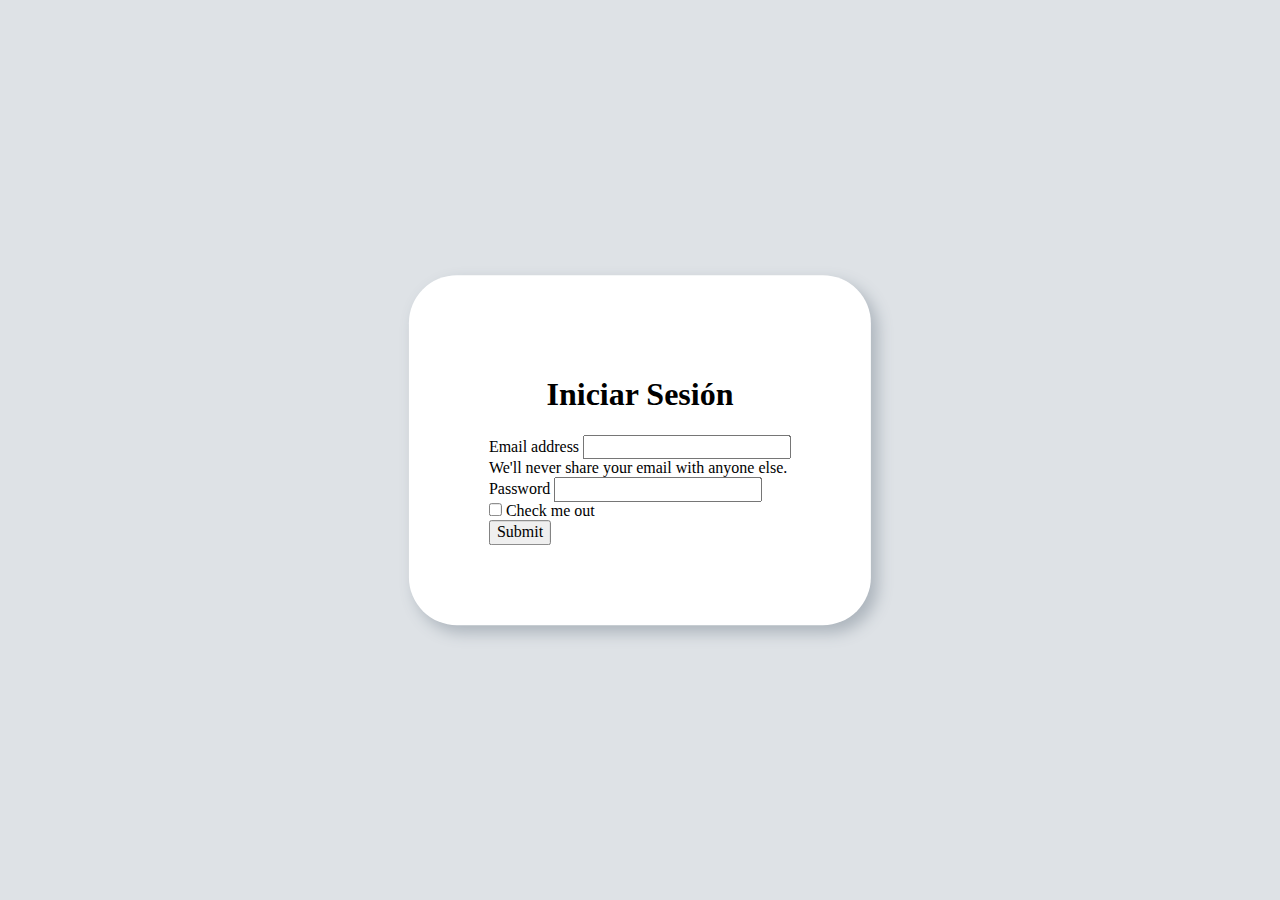
==== index.html @ ac331a62 "first commit" ====
<!doctype html>
<html lang="en">
  <head>
    <meta charset="utf-8">
    <meta name="viewport" content="width=device-width, initial-scale=1">
    <title>Gestion de empleados</title>
    <link href="https://cdn.jsdelivr.net/npm/bootstrap@5.2.1/dist/css/bootstrap.min.css" rel="stylesheet" integrity="sha384-iYQeCzEYFbKjA/T2uDLTpkwGzCiq6soy8tYaI1GyVh/UjpbCx/TYkiZhlZB6+fzT" crossorigin="anonymous">
    <link rel="stylesheet" href="css/style.css">
    <link rel="stylesheet" href="css/normalize.css">
  </head>
  <body>

    <form class="form__login">
      <div>
        <h1 style="text-align: center;">Iniciar Sesión</h1>
        <div class="mb-3">
          <label for="exampleInputEmail1" class="form-label">Email address</label>
          <input type="email" class="form-control" id="exampleInputEmail1" aria-describedby="emailHelp">
          <div id="emailHelp" class="form-text">We'll never share your email with anyone else.</div>
        </div>
        <div class="mb-3">
          <label for="exampleInputPassword1" class="form-label">Password</label>
          <input type="password" class="form-control" id="exampleInputPassword1">
        </div>
        <div class="mb-3 form-check">
          <input type="checkbox" class="form-check-input" id="exampleCheck1">
          <label class="form-check-label" for="exampleCheck1">Check me out</label>
        </div>
        <button type="submit" class="btn btn-primary" onclick="inicio()">Submit</button>
      </div>
    </form>
    <script src="https://cdn.jsdelivr.net/npm/bootstrap@5.2.1/dist/js/bootstrap.bundle.min.js" integrity="sha384-u1OknCvxWvY5kfmNBILK2hRnQC3Pr17a+RTT6rIHI7NnikvbZlHgTPOOmMi466C8" crossorigin="anonymous"></script>
    <script src="js/main.js"></script>
  </body>
</html>
---- css/style.css ----
:root {
    --bs-blue: #0d6efd;
    --bs-indigo: #6610f2;
    --bs-purple: #6f42c1;
    --bs-pink: #d63384;
    --bs-red: #dc3545;
    --bs-orange: #fd7e14;
    --bs-yellow: #ffc107;
    --bs-green: #198754;
    --bs-teal: #20c997;
    --bs-cyan: #0dcaf0;
    --bs-black: #000;
    --bs-white: #fff;
    --bs-gray: #6c757d;
    --bs-gray-dark: #343a40;
    --bs-gray-100: #f8f9fa;
    --bs-gray-200: #e9ecef;
    --bs-gray-300: #dee2e6;
    --bs-gray-400: #ced4da;
    --bs-gray-500: #adb5bd;
    --bs-gray-600: #6c757d;
    --bs-gray-700: #495057;
    --bs-gray-800: #343a40;
    --bs-gray-900: #212529;
    --bs-primary: #0d6efd;
    --bs-secondary: #6c757d;
    --bs-success: #198754;
    --bs-info: #0dcaf0;
    --bs-warning: #ffc107;
    --bs-danger: #dc3545;
    --bs-light: #f8f9fa;
    --bs-dark: #212529;
    --bs-primary-rgb: 13, 110, 253;
    --bs-secondary-rgb: 108, 117, 125;
    --bs-success-rgb: 25, 135, 84;
    --bs-info-rgb: 13, 202, 240;
    --bs-warning-rgb: 255, 193, 7;
    --bs-danger-rgb: 220, 53, 69;
    --bs-light-rgb: 248, 249, 250;
    --bs-dark-rgb: 33, 37, 41;
    --bs-white-rgb: 255, 255, 255;
    --bs-black-rgb: 0, 0, 0;
    --bs-body-color-rgb: 33, 37, 41;
    --bs-body-bg-rgb: 255, 255, 255;
    --bs-font-sans-serif: system-ui, -apple-system, "Segoe UI", Roboto, "Helvetica Neue", "Noto Sans", "Liberation Sans", Arial, sans-serif, "Apple Color Emoji", "Segoe UI Emoji", "Segoe UI Symbol", "Noto Color Emoji";
    --bs-font-monospace: SFMono-Regular, Menlo, Monaco, Consolas, "Liberation Mono", "Courier New", monospace;
    --bs-gradient: linear-gradient(180deg, rgba(255, 255, 255, 0.15), rgba(255, 255, 255, 0));
    --bs-body-font-family: var(--bs-font-sans-serif);
    --bs-body-font-size: 1rem;
    --bs-body-font-weight: 400;
    --bs-body-line-height: 1.5;
    --bs-body-color: #212529;
    --bs-body-bg: #fff;
    --bs-border-width: 1px;
    --bs-border-style: solid;
    --bs-border-color: #dee2e6;
    --bs-border-color-translucent: rgba(0, 0, 0, 0.175);
    --bs-border-radius: 0.375rem;
    --bs-border-radius-sm: 0.25rem;
    --bs-border-radius-lg: 0.5rem;
    --bs-border-radius-xl: 1rem;
    --bs-border-radius-2xl: 2rem;
    --bs-border-radius-pill: 50rem;
    --bs-link-color: #0d6efd;
    --bs-link-hover-color: #0a58ca;
    --bs-code-color: #d63384;
    --bs-highlight-bg: #fff3cd;
  }

html {
    box-sizing: border-box;
    /* font-size: 62.5%; */
}

body {
    background-color: var(--bs-border-color);
    font-size: var(--bs-body-font-size);
    
}

*,*:before, *:after {
    box-sizing: inherit;
}

.padding_0 {
    padding: 0;
}

.margin_0 {
    margin: 0;
}

.form__login {
    position: absolute;
    top: 50%;
    left: 50%;
    transform: translate(-50%, -50%);
    background-color: var(--bs-body-bg);
    padding: 5rem;
    border-radius: 3rem;
    box-shadow: 7px 7px 15px var(--bs-gray-500); 
}

.img_user {
    position: absolute;
    top: 35%;
    left: 50%;
    transform: translate(-50%, -50%);
    background-color: var(--bs-body-bg);
}

.datos {
    background-color: var(--bs-body-bg);
    
    
    
}

.grid {
    display: grid;
    grid-template-columns: 1fr repeat(2, 60px);
}
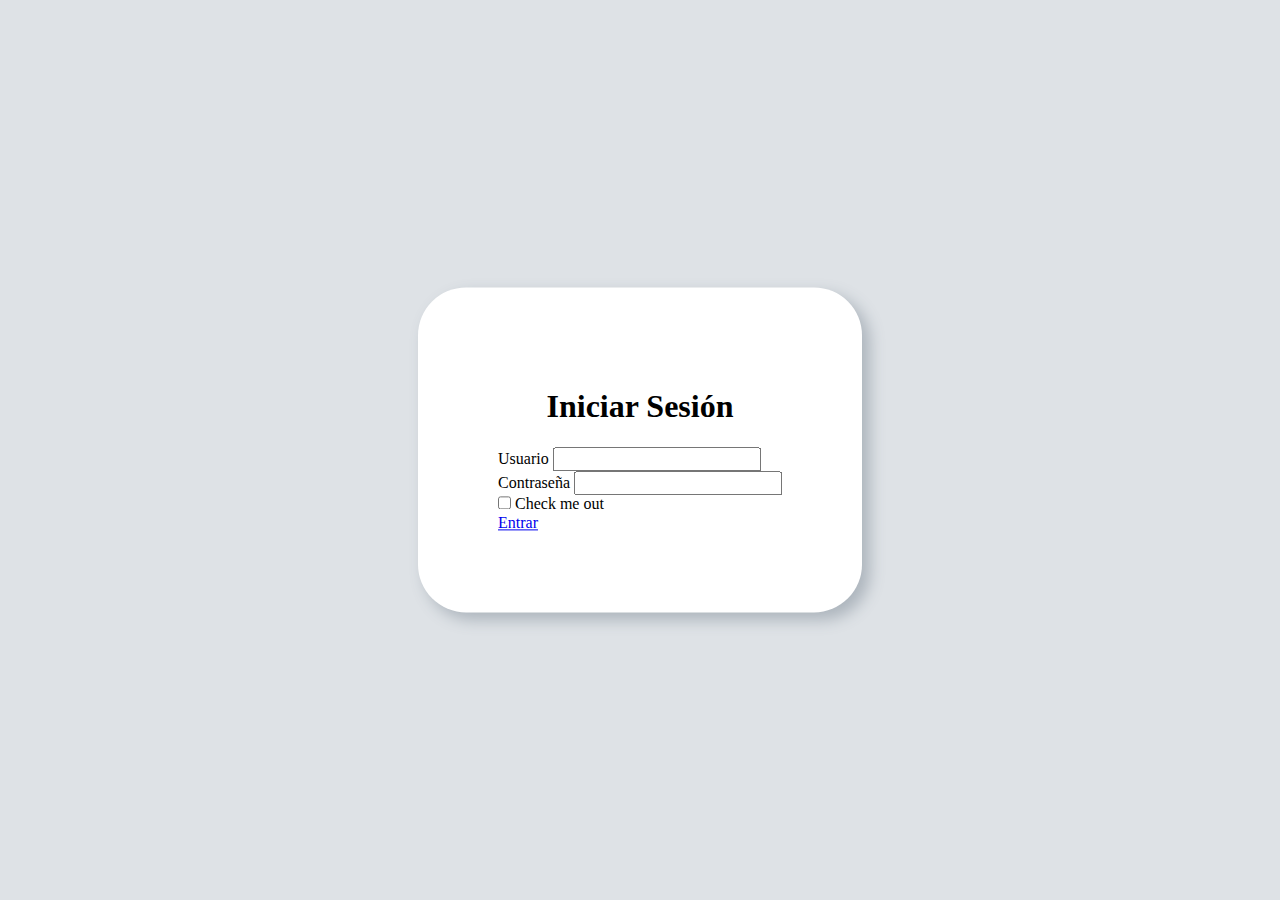
==== commit 50a69965: "update" ====
--- a/index.html
+++ b/index.html
@@ -14,19 +14,18 @@
       <div>
         <h1 style="text-align: center;">Iniciar Sesión</h1>
         <div class="mb-3">
-          <label for="exampleInputEmail1" class="form-label">Email address</label>
+          <label for="exampleInputEmail1" class="form-label">Usuario</label>
           <input type="email" class="form-control" id="exampleInputEmail1" aria-describedby="emailHelp">
-          <div id="emailHelp" class="form-text">We'll never share your email with anyone else.</div>
         </div>
         <div class="mb-3">
-          <label for="exampleInputPassword1" class="form-label">Password</label>
+          <label for="exampleInputPassword1" class="form-label">Contraseña</label>
           <input type="password" class="form-control" id="exampleInputPassword1">
         </div>
         <div class="mb-3 form-check">
           <input type="checkbox" class="form-check-input" id="exampleCheck1">
           <label class="form-check-label" for="exampleCheck1">Check me out</label>
         </div>
-        <button type="submit" class="btn btn-primary" onclick="inicio()">Submit</button>
+        <a href="home.html" class="btn btn-dark">Entrar</a>
       </div>
     </form>
     <script src="https://cdn.jsdelivr.net/npm/bootstrap@5.2.1/dist/js/bootstrap.bundle.min.js" integrity="sha384-u1OknCvxWvY5kfmNBILK2hRnQC3Pr17a+RTT6rIHI7NnikvbZlHgTPOOmMi466C8" crossorigin="anonymous"></script>
